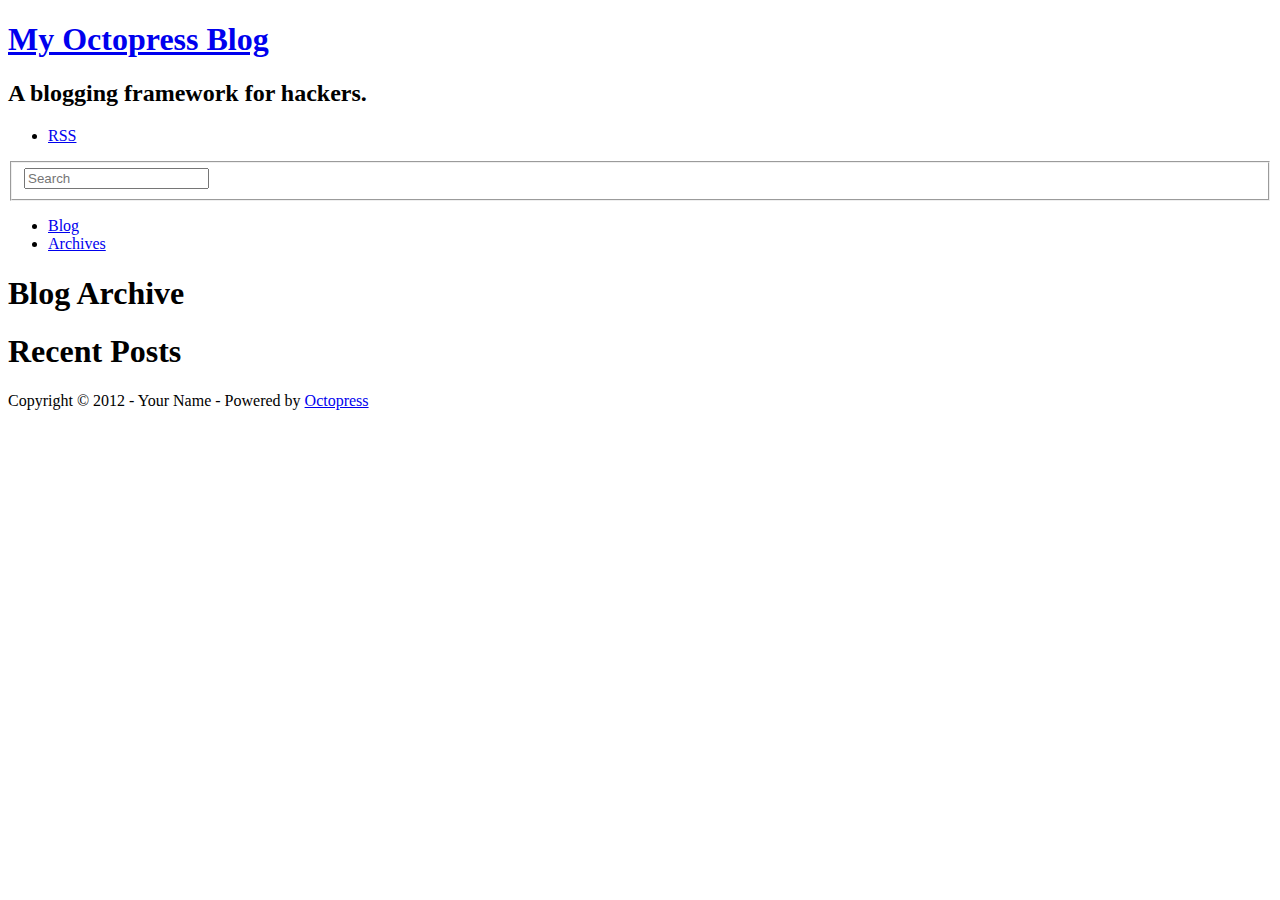
==== blog/archives/index.html @ f8cdca89 "Site updated at 2012-11-05 12:04:06 UTC" ====
<!DOCTYPE html>
<!--[if IEMobile 7 ]><html class="no-js iem7"><![endif]-->
<!--[if lt IE 9]><html class="no-js lte-ie8"><![endif]-->
<!--[if (gt IE 8)|(gt IEMobile 7)|!(IEMobile)|!(IE)]><!--><html class="no-js" lang="en"><!--<![endif]-->
<head>
  <meta charset="utf-8">
  <title>Blog Archive - My Octopress Blog</title>
  <meta name="author" content="Your Name">

  
  <meta name="description" content=" Blog Archive Recent Posts ">
  

  <!-- http://t.co/dKP3o1e -->
  <meta name="HandheldFriendly" content="True">
  <meta name="MobileOptimized" content="320">
  <meta name="viewport" content="width=device-width, initial-scale=1">

  
  <link rel="canonical" href="http://bon27.github.com/shuke_blog/blog/archives/">
  <link href="/shuke_blog/favicon.png" rel="icon">
  <link href="/shuke_blog/stylesheets/screen.css" media="screen, projection" rel="stylesheet" type="text/css">
  <script src="/shuke_blog/javascripts/modernizr-2.0.js"></script>
  <script src="/shuke_blog/javascripts/ender.js"></script>
  <script src="/shuke_blog/javascripts/octopress.js" type="text/javascript"></script>
  <link href="/shuke_blog/atom.xml" rel="alternate" title="My Octopress Blog" type="application/atom+xml">
  <!--Fonts from Google"s Web font directory at http://google.com/webfonts -->
<link href="http://fonts.googleapis.com/css?family=PT+Serif:regular,italic,bold,bolditalic" rel="stylesheet" type="text/css">
<link href="http://fonts.googleapis.com/css?family=PT+Sans:regular,italic,bold,bolditalic" rel="stylesheet" type="text/css">

  

</head>

<body   >
  <header role="banner"><hgroup>
  <h1><a href="/shuke_blog/">My Octopress Blog</a></h1>
  
    <h2>A blogging framework for hackers.</h2>
  
</hgroup>

</header>
  <nav role="navigation"><ul class="subscription" data-subscription="rss">
  <li><a href="/shuke_blog/atom.xml" rel="subscribe-rss" title="subscribe via RSS">RSS</a></li>
  
</ul>
  
<form action="http://google.com/search" method="get">
  <fieldset role="search">
    <input type="hidden" name="q" value="site:bon27.github.com/shuke_blog" />
    <input class="search" type="text" name="q" results="0" placeholder="Search"/>
  </fieldset>
</form>
  
<ul class="main-navigation">
  <li><a href="/shuke_blog/">Blog</a></li>
  <li><a href="/shuke_blog/blog/archives">Archives</a></li>
</ul>

</nav>
  <div id="main">
    <div id="content">
      <div>
<article role="article">
  
  <header>
    <h1 class="entry-title">Blog Archive</h1>
    
  </header>
  
  <div id="blog-archives">

</div>

  
</article>

</div>

<aside class="sidebar">
  
    <section>
  <h1>Recent Posts</h1>
  <ul id="recent_posts">
    
  </ul>
</section>






  
</aside>


    </div>
  </div>
  <footer role="contentinfo"><p>
  Copyright &copy; 2012 - Your Name -
  <span class="credit">Powered by <a href="http://octopress.org">Octopress</a></span>
</p>

</footer>
  







  <script type="text/javascript">
    (function(){
      var twitterWidgets = document.createElement('script');
      twitterWidgets.type = 'text/javascript';
      twitterWidgets.async = true;
      twitterWidgets.src = 'http://platform.twitter.com/widgets.js';
      document.getElementsByTagName('head')[0].appendChild(twitterWidgets);
    })();
  </script>





</body>
</html>
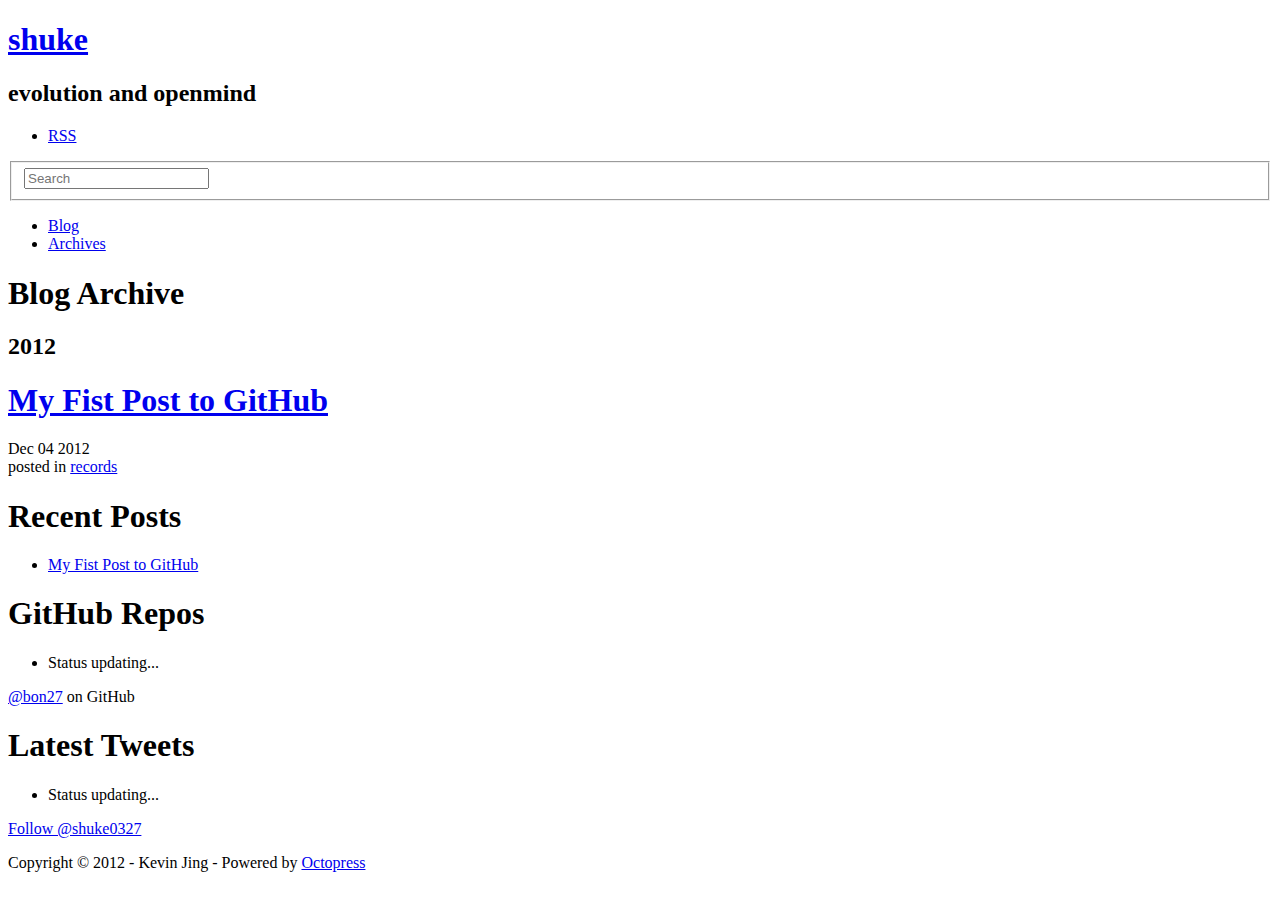
==== commit eeb921d7: "Site updated at 2012-11-05 13:57:01 UTC" ====
--- a/blog/archives/index.html
+++ b/blog/archives/index.html
@@ -5,11 +5,12 @@
 <!--[if (gt IE 8)|(gt IEMobile 7)|!(IEMobile)|!(IE)]><!--><html class="no-js" lang="en"><!--<![endif]-->
 <head>
   <meta charset="utf-8">
-  <title>Blog Archive - My Octopress Blog</title>
-  <meta name="author" content="Your Name">
+  <title>Blog Archive - shuke</title>
+  <meta name="author" content="Kevin Jing">
 
   
-  <meta name="description" content=" Blog Archive Recent Posts ">
+  <meta name="description" content="Blog Archive 2012 My Fist Post to GitHub
+Dec 04 2012 posted in records Recent Posts My Fist Post to GitHub GitHub Repos Status updating... @bon27 on &hellip;">
   
 
   <!-- http://t.co/dKP3o1e -->
@@ -24,7 +25,7 @@
   <script src="/shuke_blog/javascripts/modernizr-2.0.js"></script>
   <script src="/shuke_blog/javascripts/ender.js"></script>
   <script src="/shuke_blog/javascripts/octopress.js" type="text/javascript"></script>
-  <link href="/shuke_blog/atom.xml" rel="alternate" title="My Octopress Blog" type="application/atom+xml">
+  <link href="/shuke_blog/atom.xml" rel="alternate" title="shuke" type="application/atom+xml">
   <!--Fonts from Google"s Web font directory at http://google.com/webfonts -->
 <link href="http://fonts.googleapis.com/css?family=PT+Serif:regular,italic,bold,bolditalic" rel="stylesheet" type="text/css">
 <link href="http://fonts.googleapis.com/css?family=PT+Sans:regular,italic,bold,bolditalic" rel="stylesheet" type="text/css">
@@ -35,9 +36,9 @@
 
 <body   >
   <header role="banner"><hgroup>
-  <h1><a href="/shuke_blog/">My Octopress Blog</a></h1>
+  <h1><a href="/shuke_blog/">shuke</a></h1>
   
-    <h2>A blogging framework for hackers.</h2>
+    <h2>evolution and openmind</h2>
   
 </hgroup>
 
@@ -72,6 +73,23 @@
   
   <div id="blog-archives">
 
+
+
+  
+  <h2>2012</h2>
+
+<article>
+  
+<h1><a href="/shuke_blog/blog/2012/12/04/my-first-post-to-github/">My Fist Post to GitHub</a></h1>
+<time datetime="2012-12-04T00:00:00+08:00" pubdate><span class='month'>Dec</span> <span class='day'>04</span> <span class='year'>2012</span></time>
+
+<footer>
+  <span class="categories">posted in <a class='category' href='/shuke_blog/blog/categories/records/'>records</a></span>
+</footer>
+
+
+</article>
+
 </div>
 
   
@@ -85,9 +103,58 @@
   <h1>Recent Posts</h1>
   <ul id="recent_posts">
     
+      <li class="post">
+        <a href="/shuke_blog/blog/2012/12/04/my-first-post-to-github/">My Fist Post to GitHub</a>
+      </li>
+    
   </ul>
 </section>
 
+<section>
+  <h1>GitHub Repos</h1>
+  <ul id="gh_repos">
+    <li class="loading">Status updating...</li>
+  </ul>
+  
+  <a href="https://github.com/bon27">@bon27</a> on GitHub
+  
+  <script type="text/javascript">
+    $.domReady(function(){
+        if (!window.jXHR){
+            var jxhr = document.createElement('script');
+            jxhr.type = 'text/javascript';
+            jxhr.src = '/javascripts/libs/jXHR.js';
+            var s = document.getElementsByTagName('script')[0];
+            s.parentNode.insertBefore(jxhr, s);
+        }
+
+        github.showRepos({
+            user: 'bon27',
+            count: ,
+            skip_forks: true,
+            target: '#gh_repos'
+        });
+    });
+  </script>
+  <script src="/shuke_blog/javascripts/github.js" type="text/javascript"> </script>
+</section>
+
+
+<section>
+  <h1>Latest Tweets</h1>
+  <ul id="tweets">
+    <li class="loading">Status updating...</li>
+  </ul>
+  <script type="text/javascript">
+    $.domReady(function(){
+      getTwitterFeed("shuke0327", 4, false);
+    });
+  </script>
+  <script src="/shuke_blog/javascripts/twitter.js" type="text/javascript"> </script>
+  
+    <a href="http://twitter.com/shuke0327" class="twitter-follow-button" data-show-count="false">Follow @shuke0327</a>
+  
+</section>
 
 
 
@@ -100,7 +167,7 @@
     </div>
   </div>
   <footer role="contentinfo"><p>
-  Copyright &copy; 2012 - Your Name -
+  Copyright &copy; 2012 - Kevin Jing -
   <span class="credit">Powered by <a href="http://octopress.org">Octopress</a></span>
 </p>
 
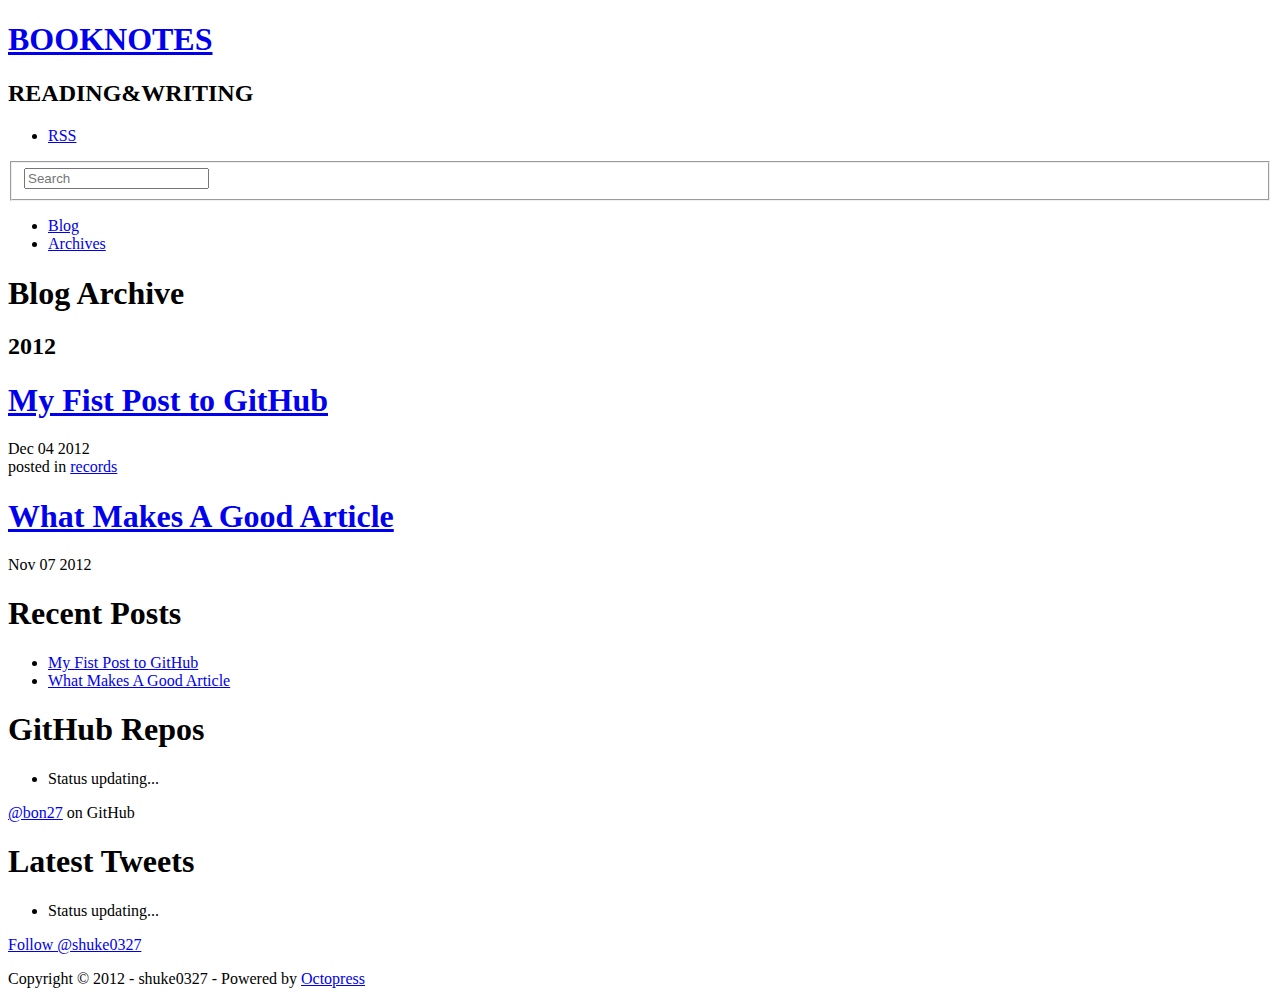
==== commit 81273192: "Site updated at 2012-12-19 12:11:15 UTC" ====
--- a/blog/archives/index.html
+++ b/blog/archives/index.html
@@ -1,198 +1,213 @@
-
-<!DOCTYPE html>
-<!--[if IEMobile 7 ]><html class="no-js iem7"><![endif]-->
-<!--[if lt IE 9]><html class="no-js lte-ie8"><![endif]-->
-<!--[if (gt IE 8)|(gt IEMobile 7)|!(IEMobile)|!(IE)]><!--><html class="no-js" lang="en"><!--<![endif]-->
-<head>
-  <meta charset="utf-8">
-  <title>Blog Archive - shuke</title>
-  <meta name="author" content="Kevin Jing">
-
-  
-  <meta name="description" content="Blog Archive 2012 My Fist Post to GitHub
-Dec 04 2012 posted in records Recent Posts My Fist Post to GitHub GitHub Repos Status updating... @bon27 on &hellip;">
-  
-
-  <!-- http://t.co/dKP3o1e -->
-  <meta name="HandheldFriendly" content="True">
-  <meta name="MobileOptimized" content="320">
-  <meta name="viewport" content="width=device-width, initial-scale=1">
-
-  
-  <link rel="canonical" href="http://bon27.github.com/shuke_blog/blog/archives/">
-  <link href="/shuke_blog/favicon.png" rel="icon">
-  <link href="/shuke_blog/stylesheets/screen.css" media="screen, projection" rel="stylesheet" type="text/css">
-  <script src="/shuke_blog/javascripts/modernizr-2.0.js"></script>
-  <script src="/shuke_blog/javascripts/ender.js"></script>
-  <script src="/shuke_blog/javascripts/octopress.js" type="text/javascript"></script>
-  <link href="/shuke_blog/atom.xml" rel="alternate" title="shuke" type="application/atom+xml">
-  <!--Fonts from Google"s Web font directory at http://google.com/webfonts -->
-<link href="http://fonts.googleapis.com/css?family=PT+Serif:regular,italic,bold,bolditalic" rel="stylesheet" type="text/css">
-<link href="http://fonts.googleapis.com/css?family=PT+Sans:regular,italic,bold,bolditalic" rel="stylesheet" type="text/css">
-
-  
-
-</head>
-
-<body   >
-  <header role="banner"><hgroup>
-  <h1><a href="/shuke_blog/">shuke</a></h1>
-  
-    <h2>evolution and openmind</h2>
-  
-</hgroup>
-
-</header>
-  <nav role="navigation"><ul class="subscription" data-subscription="rss">
-  <li><a href="/shuke_blog/atom.xml" rel="subscribe-rss" title="subscribe via RSS">RSS</a></li>
-  
-</ul>
-  
-<form action="http://google.com/search" method="get">
-  <fieldset role="search">
-    <input type="hidden" name="q" value="site:bon27.github.com/shuke_blog" />
-    <input class="search" type="text" name="q" results="0" placeholder="Search"/>
-  </fieldset>
-</form>
-  
-<ul class="main-navigation">
-  <li><a href="/shuke_blog/">Blog</a></li>
-  <li><a href="/shuke_blog/blog/archives">Archives</a></li>
-</ul>
-
-</nav>
-  <div id="main">
-    <div id="content">
-      <div>
-<article role="article">
-  
-  <header>
-    <h1 class="entry-title">Blog Archive</h1>
-    
-  </header>
-  
-  <div id="blog-archives">
-
-
-
-  
-  <h2>2012</h2>
-
-<article>
-  
-<h1><a href="/shuke_blog/blog/2012/12/04/my-first-post-to-github/">My Fist Post to GitHub</a></h1>
-<time datetime="2012-12-04T00:00:00+08:00" pubdate><span class='month'>Dec</span> <span class='day'>04</span> <span class='year'>2012</span></time>
-
-<footer>
-  <span class="categories">posted in <a class='category' href='/shuke_blog/blog/categories/records/'>records</a></span>
-</footer>
-
-
-</article>
-
-</div>
-
-  
-</article>
-
-</div>
-
-<aside class="sidebar">
-  
-    <section>
-  <h1>Recent Posts</h1>
-  <ul id="recent_posts">
-    
-      <li class="post">
-        <a href="/shuke_blog/blog/2012/12/04/my-first-post-to-github/">My Fist Post to GitHub</a>
-      </li>
-    
-  </ul>
-</section>
-
-<section>
-  <h1>GitHub Repos</h1>
-  <ul id="gh_repos">
-    <li class="loading">Status updating...</li>
-  </ul>
-  
-  <a href="https://github.com/bon27">@bon27</a> on GitHub
-  
-  <script type="text/javascript">
-    $.domReady(function(){
-        if (!window.jXHR){
-            var jxhr = document.createElement('script');
-            jxhr.type = 'text/javascript';
-            jxhr.src = '/javascripts/libs/jXHR.js';
-            var s = document.getElementsByTagName('script')[0];
-            s.parentNode.insertBefore(jxhr, s);
-        }
-
-        github.showRepos({
-            user: 'bon27',
-            count: ,
-            skip_forks: true,
-            target: '#gh_repos'
-        });
-    });
-  </script>
-  <script src="/shuke_blog/javascripts/github.js" type="text/javascript"> </script>
-</section>
-
-
-<section>
-  <h1>Latest Tweets</h1>
-  <ul id="tweets">
-    <li class="loading">Status updating...</li>
-  </ul>
-  <script type="text/javascript">
-    $.domReady(function(){
-      getTwitterFeed("shuke0327", 4, false);
-    });
-  </script>
-  <script src="/shuke_blog/javascripts/twitter.js" type="text/javascript"> </script>
-  
-    <a href="http://twitter.com/shuke0327" class="twitter-follow-button" data-show-count="false">Follow @shuke0327</a>
-  
-</section>
-
-
-
-
-
-  
-</aside>
-
-
-    </div>
-  </div>
-  <footer role="contentinfo"><p>
-  Copyright &copy; 2012 - Kevin Jing -
-  <span class="credit">Powered by <a href="http://octopress.org">Octopress</a></span>
-</p>
-
-</footer>
-  
-
-
-
-
-
-
-
-  <script type="text/javascript">
-    (function(){
-      var twitterWidgets = document.createElement('script');
-      twitterWidgets.type = 'text/javascript';
-      twitterWidgets.async = true;
-      twitterWidgets.src = 'http://platform.twitter.com/widgets.js';
-      document.getElementsByTagName('head')[0].appendChild(twitterWidgets);
-    })();
-  </script>
-
-
-
-
-
-</body>
-</html>
+
+<!DOCTYPE html>
+<!--[if IEMobile 7 ]><html class="no-js iem7"><![endif]-->
+<!--[if lt IE 9]><html class="no-js lte-ie8"><![endif]-->
+<!--[if (gt IE 8)|(gt IEMobile 7)|!(IEMobile)|!(IE)]><!--><html class="no-js" lang="en"><!--<![endif]-->
+<head>
+  <meta charset="utf-8">
+  <title>Blog Archive - BOOKNOTES</title>
+  <meta name="author" content="shuke0327">
+
+  
+  <meta name="description" content="Blog Archive 2012 My Fist Post to GitHub
+Dec 04 2012 posted in records What Makes A Good Article
+Nov 07 2012 Recent Posts My Fist Post to GitHub &hellip;">
+  
+
+  <!-- http://t.co/dKP3o1e -->
+  <meta name="HandheldFriendly" content="True">
+  <meta name="MobileOptimized" content="320">
+  <meta name="viewport" content="width=device-width, initial-scale=1">
+
+  
+  <link rel="canonical" href="http://bon27.github.com/shuke_blog/blog/archives/">
+  <link href="/shuke_blog/favicon.png" rel="icon">
+  <link href="/shuke_blog/stylesheets/screen.css" media="screen, projection" rel="stylesheet" type="text/css">
+  <script src="/shuke_blog/javascripts/modernizr-2.0.js"></script>
+  <script src="/shuke_blog/javascripts/ender.js"></script>
+  <script src="/shuke_blog/javascripts/octopress.js" type="text/javascript"></script>
+  <link href="/shuke_blog/atom.xml" rel="alternate" title="BOOKNOTES" type="application/atom+xml">
+  <!--Fonts from Google"s Web font directory at http://google.com/webfonts -->
+<link href="http://fonts.googleapis.com/css?family=PT+Serif:regular,italic,bold,bolditalic" rel="stylesheet" type="text/css">
+<link href="http://fonts.googleapis.com/css?family=PT+Sans:regular,italic,bold,bolditalic" rel="stylesheet" type="text/css">
+
+  
+
+</head>
+
+<body   >
+  <header role="banner"><hgroup>
+  <h1><a href="/shuke_blog/">BOOKNOTES</a></h1>
+  
+    <h2>READING&WRITING</h2>
+  
+</hgroup>
+
+</header>
+  <nav role="navigation"><ul class="subscription" data-subscription="rss">
+  <li><a href="/shuke_blog/atom.xml" rel="subscribe-rss" title="subscribe via RSS">RSS</a></li>
+  
+</ul>
+  
+<form action="http://google.com/search" method="get">
+  <fieldset role="search">
+    <input type="hidden" name="q" value="site:bon27.github.com/shuke_blog" />
+    <input class="search" type="text" name="q" results="0" placeholder="Search"/>
+  </fieldset>
+</form>
+  
+<ul class="main-navigation">
+  <li><a href="/shuke_blog/">Blog</a></li>
+  <li><a href="/shuke_blog/blog/archives">Archives</a></li>
+</ul>
+
+</nav>
+  <div id="main">
+    <div id="content">
+      <div>
+<article role="article">
+  
+  <header>
+    <h1 class="entry-title">Blog Archive</h1>
+    
+  </header>
+  
+  <div id="blog-archives">
+
+
+
+  
+  <h2>2012</h2>
+
+<article>
+  
+<h1><a href="/shuke_blog/blog/2012/12/04/my-first-post-to-github/">My Fist Post to GitHub</a></h1>
+<time datetime="2012-12-04T00:00:00+08:00" pubdate><span class='month'>Dec</span> <span class='day'>04</span> <span class='year'>2012</span></time>
+
+<footer>
+  <span class="categories">posted in <a class='category' href='/shuke_blog/blog/categories/records/'>records</a></span>
+</footer>
+
+
+</article>
+
+
+
+<article>
+  
+<h1><a href="/shuke_blog/blog/2012/11/07/what-makes-a-good-article/">What Makes A Good Article</a></h1>
+<time datetime="2012-11-07T00:00:00+08:00" pubdate><span class='month'>Nov</span> <span class='day'>07</span> <span class='year'>2012</span></time>
+
+
+</article>
+
+</div>
+
+  
+</article>
+
+</div>
+
+<aside class="sidebar">
+  
+    <section>
+  <h1>Recent Posts</h1>
+  <ul id="recent_posts">
+    
+      <li class="post">
+        <a href="/shuke_blog/blog/2012/12/04/my-first-post-to-github/">My Fist Post to GitHub</a>
+      </li>
+    
+      <li class="post">
+        <a href="/shuke_blog/blog/2012/11/07/what-makes-a-good-article/">What Makes A Good Article</a>
+      </li>
+    
+  </ul>
+</section>
+
+<section>
+  <h1>GitHub Repos</h1>
+  <ul id="gh_repos">
+    <li class="loading">Status updating...</li>
+  </ul>
+  
+  <a href="https://github.com/bon27">@bon27</a> on GitHub
+  
+  <script type="text/javascript">
+    $.domReady(function(){
+        if (!window.jXHR){
+            var jxhr = document.createElement('script');
+            jxhr.type = 'text/javascript';
+            jxhr.src = '/javascripts/libs/jXHR.js';
+            var s = document.getElementsByTagName('script')[0];
+            s.parentNode.insertBefore(jxhr, s);
+        }
+
+        github.showRepos({
+            user: 'bon27',
+            count: ,
+            skip_forks: true,
+            target: '#gh_repos'
+        });
+    });
+  </script>
+  <script src="/shuke_blog/javascripts/github.js" type="text/javascript"> </script>
+</section>
+
+
+<section>
+  <h1>Latest Tweets</h1>
+  <ul id="tweets">
+    <li class="loading">Status updating...</li>
+  </ul>
+  <script type="text/javascript">
+    $.domReady(function(){
+      getTwitterFeed("shuke0327", 4, false);
+    });
+  </script>
+  <script src="/shuke_blog/javascripts/twitter.js" type="text/javascript"> </script>
+  
+    <a href="http://twitter.com/shuke0327" class="twitter-follow-button" data-show-count="false">Follow @shuke0327</a>
+  
+</section>
+
+
+
+
+
+  
+</aside>
+
+
+    </div>
+  </div>
+  <footer role="contentinfo"><p>
+  Copyright &copy; 2012 - shuke0327 -
+  <span class="credit">Powered by <a href="http://octopress.org">Octopress</a></span>
+</p>
+
+</footer>
+  
+
+
+
+
+
+
+
+  <script type="text/javascript">
+    (function(){
+      var twitterWidgets = document.createElement('script');
+      twitterWidgets.type = 'text/javascript';
+      twitterWidgets.async = true;
+      twitterWidgets.src = 'http://platform.twitter.com/widgets.js';
+      document.getElementsByTagName('head')[0].appendChild(twitterWidgets);
+    })();
+  </script>
+
+
+
+
+
+</body>
+</html>
